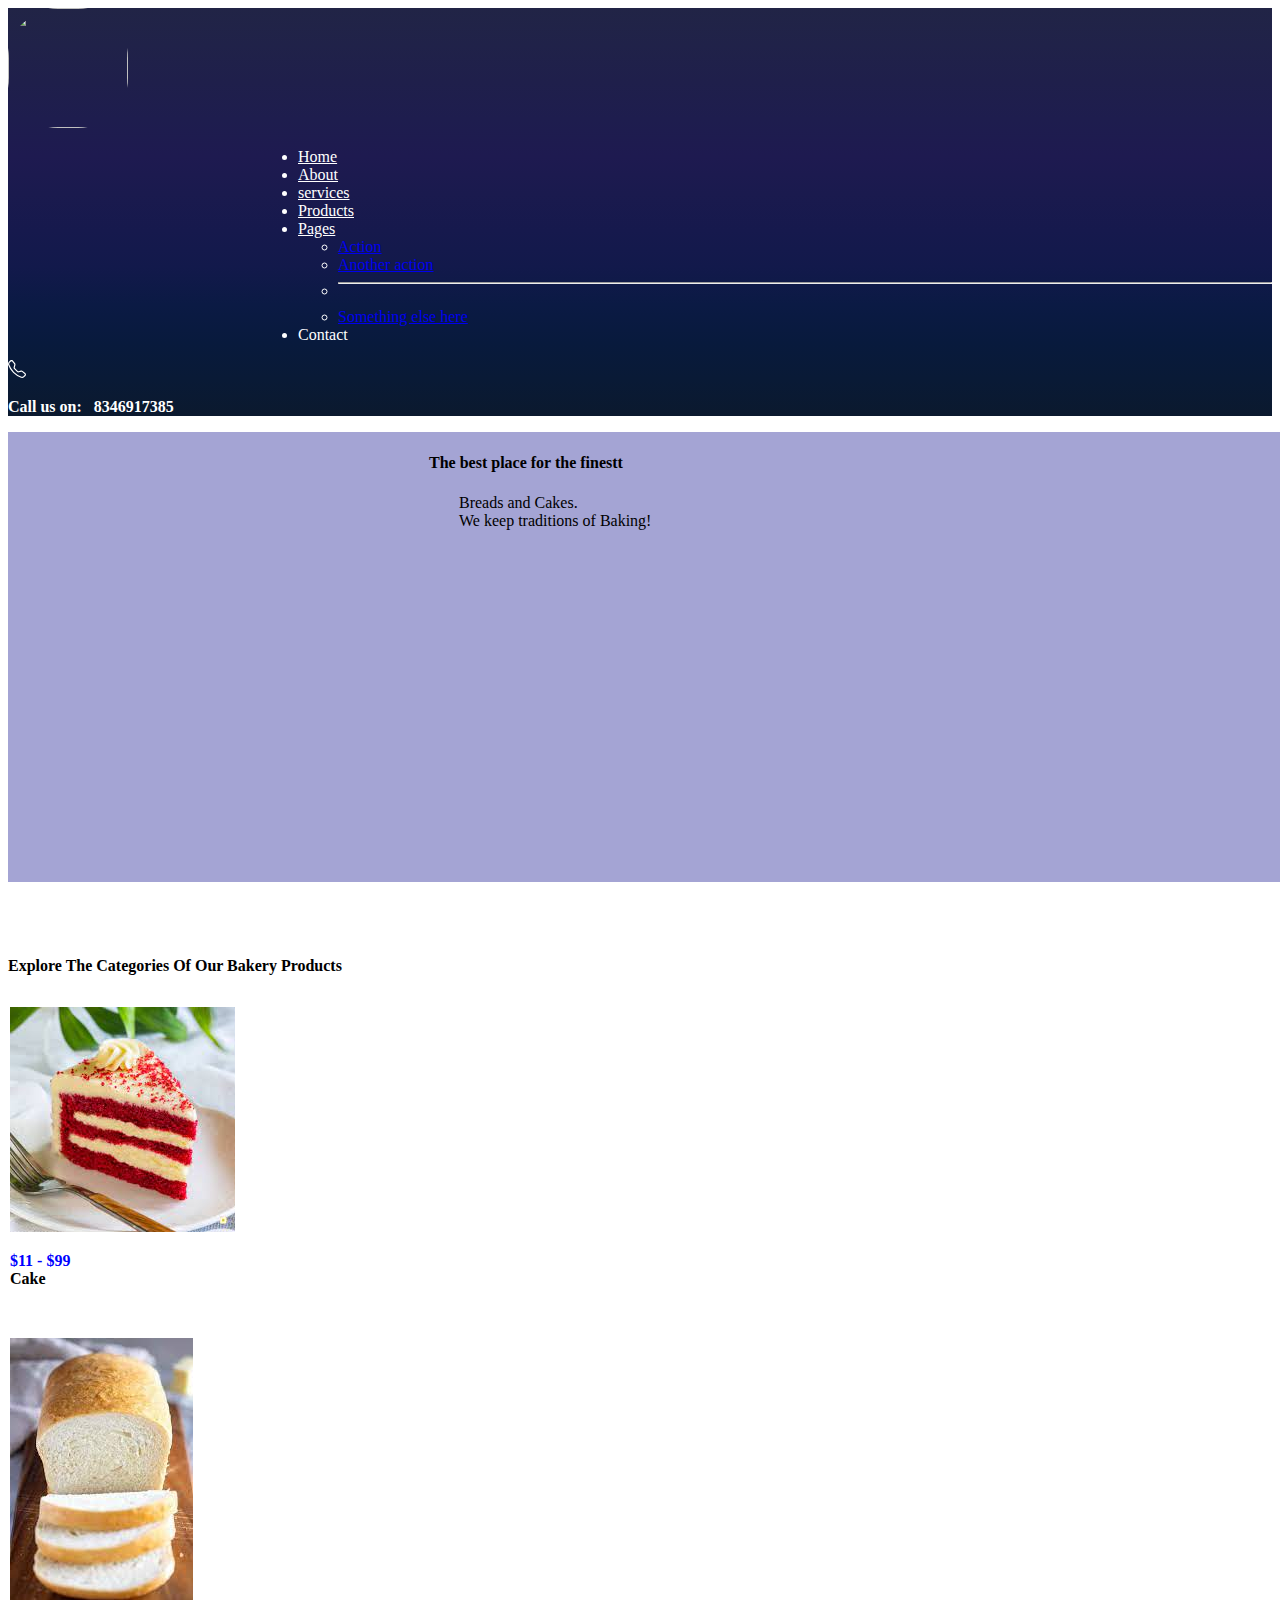
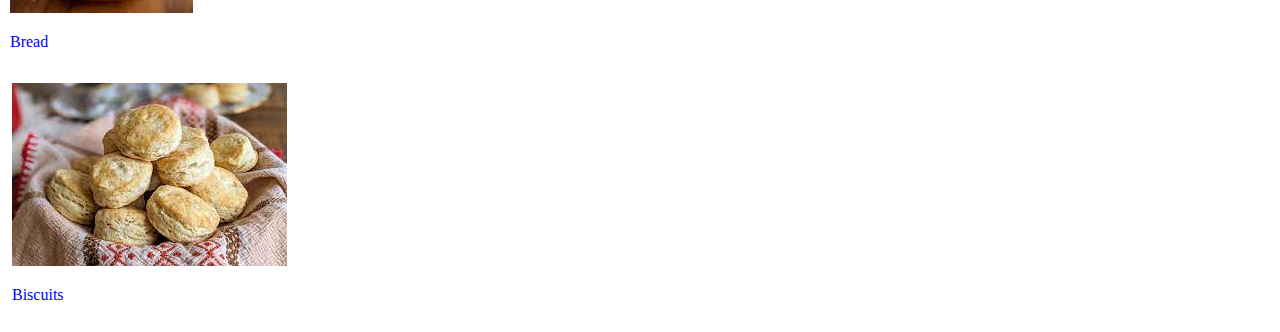
==== new3.html @ 6d81b937 "Add files via upload" ====
<!DOCTYPE html>
<html lang="en">
<head>
    <meta charset="UTF-8">
    <meta http-equiv="X-UA-Compatible" content="IE=edge">
    <meta name="viewport" content="width=device-width, initial-scale=1.0">
    <title>Document</title>
    <link rel="stylesheet" href="new3.css">
    <link rel="stylesheet" href="https://cdn.jsdelivr.net/npm/bootstrap-icons@1.10.3/font/bootstrap-icons.css">
    
    <link href="https://cdn.jsdelivr.net/npm/bootstrap@5.0.2/dist/css/bootstrap.min.css" rel="stylesheet" integrity="sha384-EVSTQN3/azprG1Anm3QDgpJLIm9Nao0Yz1ztcQTwFspd3yD65VohhpuuCOmLASjC" crossorigin="anonymous">
    <script src="https://cdn.jsdelivr.net/npm/bootstrap@5.0.2/dist/js/bootstrap.bundle.min.js" integrity="sha384-MrcW6ZMFYlzcLA8Nl+NtUVF0sA7MsXsP1UyJoMp4YLEuNSfAP+JcXn/tWtIaxVXM" crossorigin="anonymous"></script>
    <script src="https://cdn.jsdelivr.net/npm/@popperjs/core@2.9.2/dist/umd/popper.min.js" integrity="sha384-IQsoLXl5PILFhosVNubq5LC7Qb9DXgDA9i+tQ8Zj3iwWAwPtgFTxbJ8NT4GN1R8p" crossorigin="anonymous"></script>
<script src="https://cdn.jsdelivr.net/npm/bootstrap@5.0.2/dist/js/bootstrap.min.js" integrity="sha384-cVKIPhGWiC2Al4u+LWgxfKTRIcfu0JTxR+EQDz/bgldoEyl4H0zUF0QKbrJ0EcQF" crossorigin="anonymous"></script>

</head>
<body>
    <nav class="navbar navbar-expand-lg bg-body-tertiary">
        <div class="container-fluid" id="back">
            <img src="https://img.freepik.com/premium-vector/bakery-logo-template_441059-119.jpg?w=2000"id="ben">
        
          <div class="collapse navbar-collapse" id="navbarSupportedContent">
            <ul class="navbar-nav me-auto mb-2 mb-lg-0" id="order">
              <li class="nav-item">
                <a class="nav-link active" aria-current="page" href="#" style="color:white;">Home</a>
              </li>
              <li class="nav-item">
                <a class="nav-link" href="#"style="color:white;">About</a>
              </li>
              <li class="nav-item">
                <a class="nav-link" href="#"style="color:white;">services</a>
              </li>
              <li class="nav-item">
                <a class="nav-link" href="#"style="color:white;">Products</a>
              </li>
              <li class="nav-item dropdown">
                <a class="nav-link dropdown-toggle" href="#" role="button" data-bs-toggle="dropdown" aria-expanded="false" style="color:white;">
                  Pages
                </a>
                <ul class="dropdown-menu">
                  <li><a class="dropdown-item" href="#">Action</a></li>
                  <li><a class="dropdown-item" href="#">Another action</a></li>
                  <li><hr class="dropdown-divider"></li>
                  <li><a class="dropdown-item" href="#">Something else here</a></li>
                </ul>
              </li>
              <li class="nav-item">
                <a class="nav-link "style="color:white;">Contact</a>
              </li>
            </ul>
            <form class="d-flex" role="call" id="call">

                <svg xmlns="http://www.w3.org/2000/svg" width="18" height="18" fill="currentColor" class="bi bi-telephone" viewBox="0 0 16 16">
                    <path d="M3.654 1.328a.678.678 0 0 0-1.015-.063L1.605 2.3c-.483.484-.661 1.169-.45 1.77a17.568 17.568 0 0 0 4.168 6.608 17.569 17.569 0 0 0 6.608 4.168c.601.211 1.286.033 1.77-.45l1.034-1.034a.678.678 0 0 0-.063-1.015l-2.307-1.794a.678.678 0 0 0-.58-.122l-2.19.547a1.745 1.745 0 0 1-1.657-.459L5.482 8.062a1.745 1.745 0 0 1-.46-1.657l.548-2.19a.678.678 0 0 0-.122-.58L3.654 1.328zM1.884.511a1.745 1.745 0 0 1 2.612.163L6.29 2.98c.329.423.445.974.315 1.494l-.547 2.19a.678.678 0 0 0 .178.643l2.457 2.457a.678.678 0 0 0 .644.178l2.189-.547a1.745 1.745 0 0 1 1.494.315l2.306 1.794c.829.645.905 1.87.163 2.611l-1.034 1.034c-.74.74-1.846 1.065-2.877.702a18.634 18.634 0 0 1-7.01-4.42 18.634 18.634 0 0 1-4.42-7.009c-.362-1.03-.037-2.137.703-2.877L1.885.511z"/>
                  </svg>&nbsp;&nbsp;&nbsp;&nbsp;&nbsp;
                  <p>Call us on:&nbsp;&nbsp;
      8346917385</p>
            </form>
          </div>
        </div>
      </nav>
      <div class="container" id="bac">
        <div id="raw">
        <H4 >The best place for the finestt</h4>
            <p id="mar">Breads and Cakes.<br>
            We keep traditions of Baking!</p>
</div>
      </div><br><br><br>
      <div class="container">
        <h4>Explore The Categories Of Our Bakery Products</h4>
        <div class="row">
            <div class="col" style="border: solid white 2px; margin-top: 30px;;">
        
            <img src="[data-uri]">
              <p style="font-weight: 600;"> <span style="color:blue ";>$11 - $99
              
           
                </span><br>  Cake
          
        </p></div>
        <div class="col" style="border: solid white  2px;margin-top: 30px;;">
            
            <img src="[data-uri]">
           
            <p style="font-weight: 460;"> <span style="color:blue ";> Bread</span><br>
          
            </p>
            <div class="col" style="border: solid white  2px;margin-top: 30px;;">
            
                <img src="[data-uri]">
               
                <p style="font-weight: 460;"> <span style="color:blue ";> Biscuits</span><br>
              
                </p>
            </div>
      </div>
      
    
</body>
</html>
---- new3.css ----
#ben{
    height:120px;
    width:120px;
    border-radius: 50px;}
#back{
    background-image: linear-gradient(to bottom, #212446, #202249, #1f1f4b, #1e1d4e, #1e1a50, #1a1a4e, #16194d, #12194b, #0b1a44, #081a3d, #091a36, #0b192e);

    color:white;
}
#order{
    margin-left: 250px;;
}
#call{
    position: relative;
    margin-right: 200px;
    font-weight: bolder;
}
#bac{
    background-image: url('https://freepngimg.com/thumb/bread/170107-food-bakery-hd-image-free.png');
    background-color: rgb(164, 164, 212);
background-size: cover;
background-repeat: no-repeat;
height:450px;
width:2800px;}
#raw{
    border: solid rgb(164, 164, 212) 1px;
    margin-left: 420px;
    margin-top: 15px;;
    width:400px;
    color;white;
}
#mar{
    margin-left: 30px;;
}
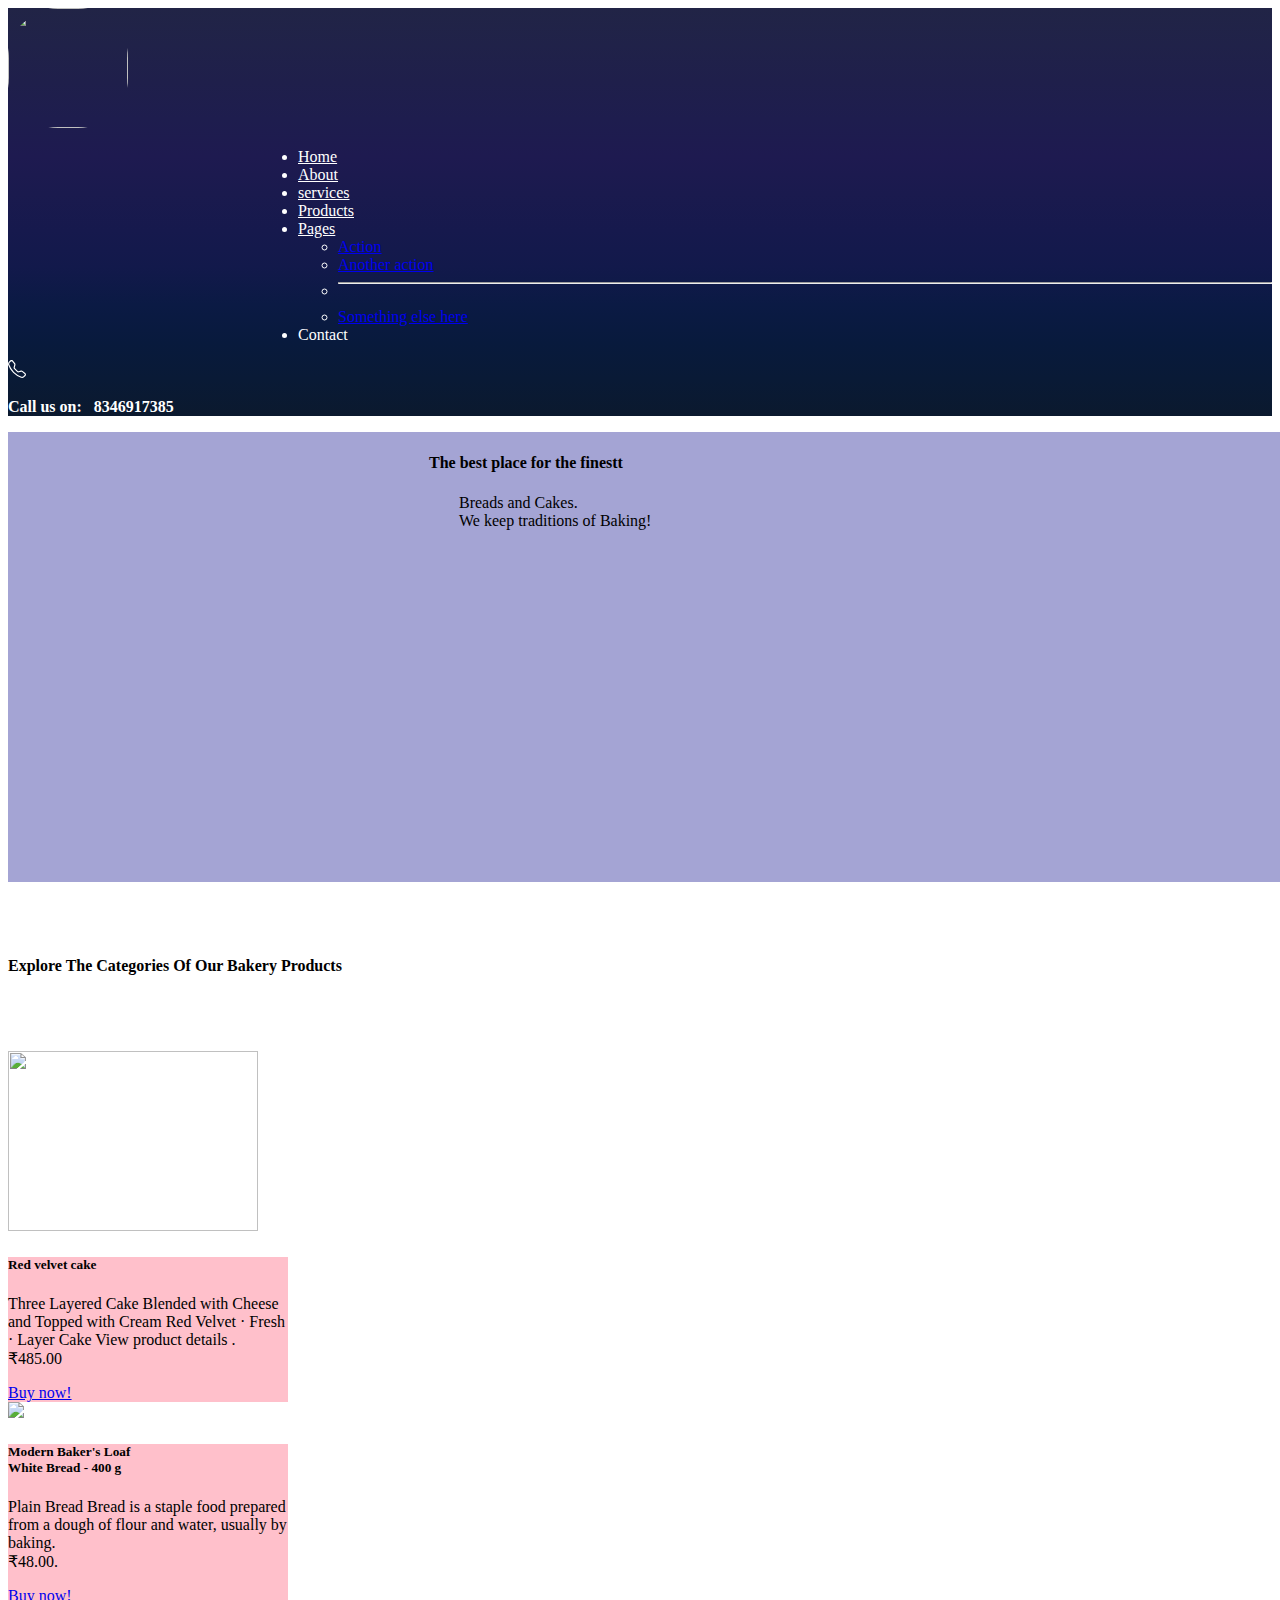
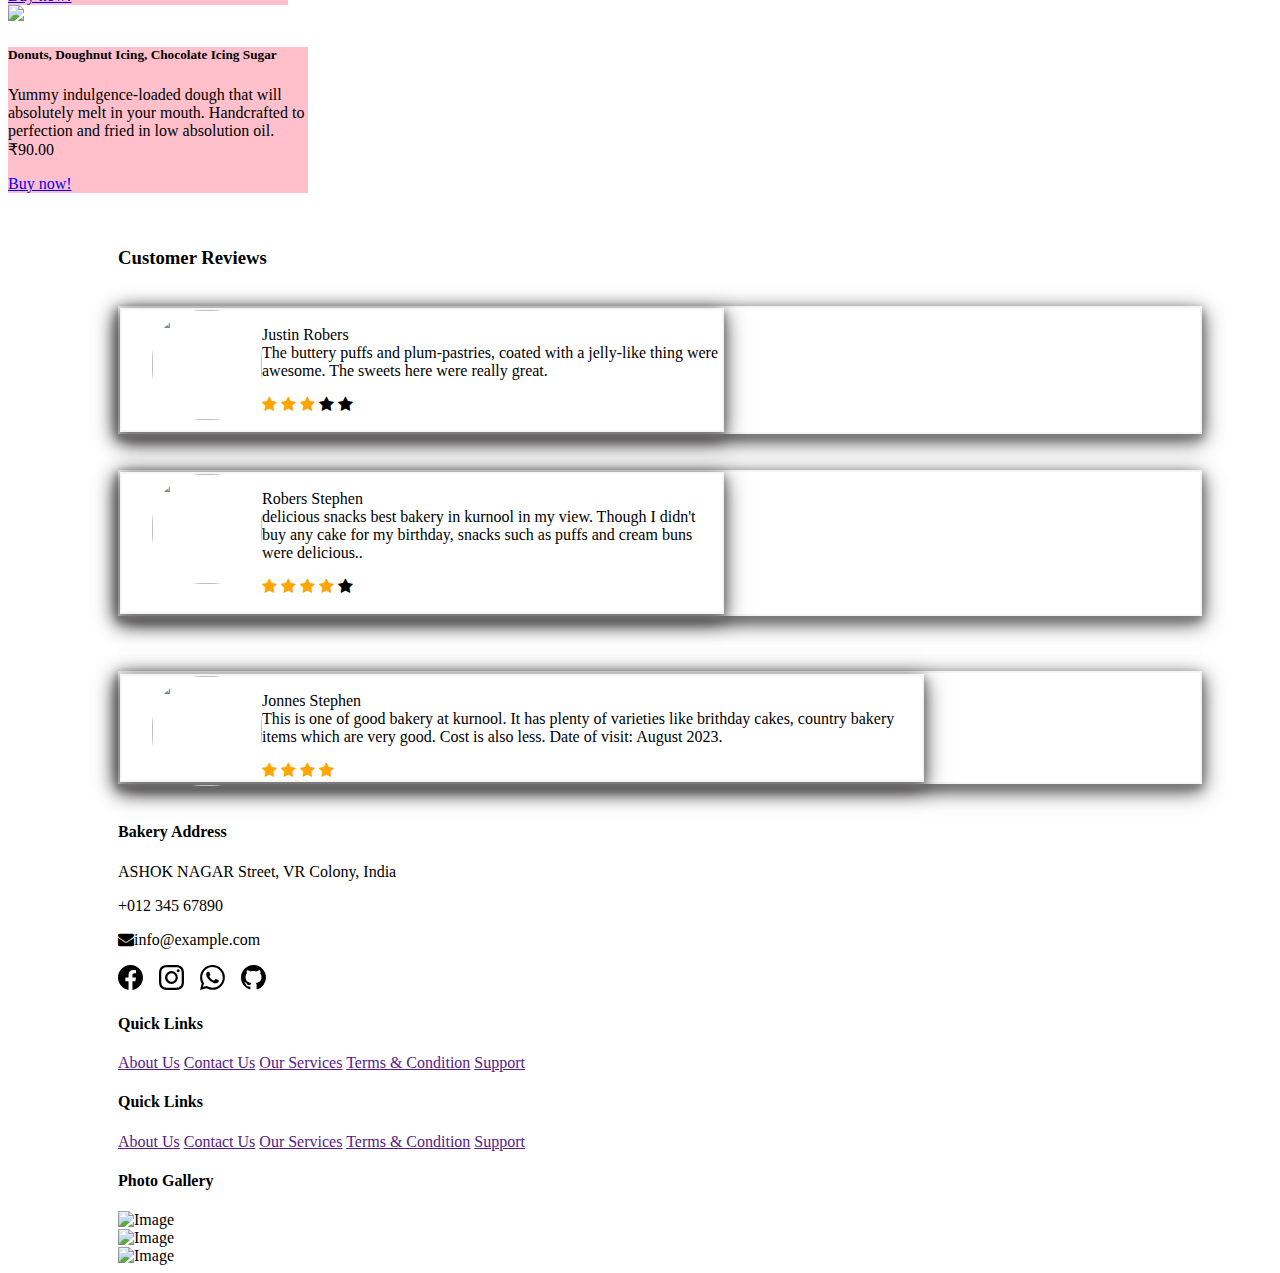
==== commit dff5d118: "Add files via upload" ====
--- a/new3.html
+++ b/new3.html
@@ -7,6 +7,9 @@
     <title>Document</title>
     <link rel="stylesheet" href="new3.css">
     <link rel="stylesheet" href="https://cdn.jsdelivr.net/npm/bootstrap-icons@1.10.3/font/bootstrap-icons.css">
+    <!-- Font Awesome Icon Library -->
+<link rel="stylesheet" href="https://cdnjs.cloudflare.com/ajax/libs/font-awesome/4.7.0/css/font-awesome.min.css">
+
     
     <link href="https://cdn.jsdelivr.net/npm/bootstrap@5.0.2/dist/css/bootstrap.min.css" rel="stylesheet" integrity="sha384-EVSTQN3/azprG1Anm3QDgpJLIm9Nao0Yz1ztcQTwFspd3yD65VohhpuuCOmLASjC" crossorigin="anonymous">
     <script src="https://cdn.jsdelivr.net/npm/bootstrap@5.0.2/dist/js/bootstrap.bundle.min.js" integrity="sha384-MrcW6ZMFYlzcLA8Nl+NtUVF0sA7MsXsP1UyJoMp4YLEuNSfAP+JcXn/tWtIaxVXM" crossorigin="anonymous"></script>
@@ -63,38 +66,171 @@
         <div id="raw">
         <H4 >The best place for the finestt</h4>
             <p id="mar">Breads and Cakes.<br>
-            We keep traditions of Baking!</p>
+            We keep traditions of Baking!</p> 
 </div>
       </div><br><br><br>
       <div class="container">
-        <h4>Explore The Categories Of Our Bakery Products</h4>
+        <h4>Explore The Categories Of Our Bakery Products</h4><br><br><br>
         <div class="row">
-            <div class="col" style="border: solid white 2px; margin-top: 30px;;">
+
+            <div class="col" >
+             
+<img src="https://encrypted-tbn0.gstatic.com/images?q=tbn:ANd9GcQDZvw1QlTyqfxF6XRIWgIKOyVqlZJLCTw8gQ&usqp=CAU" style="height: 180px;width: 250px;;">
+<div class="card-body" style="background-color: pink;width: 280px;;">
+  <h5 class="card-title">
+    Red velvet cake	
+     </h5>
+    <p class="card-text" > Three Layered Cake Blended with Cheese and Topped with Cream
+
+      Red Velvet · Fresh · Layer Cake
+      View product details
+     
+   . <br>
+   ₹485.00
+      </p>
+    <a href="#" class="btn btn-primary">Buy now!</a>
+  </div>
+ </div>
+            <div class="col" >
+              
+              <img src="https://encrypted-tbn0.gstatic.com/images?q=tbn:ANd9GcQ7ueLUMFxD1nufc2-MjbtW4VQcN4M6IqyOlQ&usqp=CAU">
+              <div class="card-body" style="background-color: pink;width: 280px;;">
+                <h5 class="card-title">  Modern Baker's Loaf <br>White Bread - 400 g</h5>
+                <p class="card-text"> 
+                  	
+Plain Bread
+Bread is a staple food prepared from a dough of flour and water, usually by baking. <br>
+                  ₹48.00.
+                  </p>
+                <a href="#" class="btn btn-primary">Buy now!</a>
+              </div>
+            </div>
+            <div class="col" >
+<img src="https://encrypted-tbn0.gstatic.com/images?q=tbn:ANd9GcSSlYD-BvGSbTqljVktMURa0IPmVjk31yGgmA&usqp=CAU">
+<div class="card-body" style="background-color: pink;width: 300px;;">
+  <h5 class="card-title">
+   Donuts, Doughnut Icing, Chocolate Icing Sugar	
+     </h5>
+    <p class="card-text" > 
+   Yummy indulgence-loaded dough that will absolutely melt in your mouth. Handcrafted to perfection and fried in low absolution oil. <br>
+       ₹90.00
+      </p>
+    <a href="#" class="btn btn-primary">Buy now!</a>
+  </div>
+  
+</div>
+            </div>
+            
+            </div>
         
-            <img src="[data-uri]">
-              <p style="font-weight: 600;"> <span style="color:blue ";>$11 - $99
+            
+      </div><br><br>
+      <div class="con"style="margin-left:110px;">
+        <h3> Customer Reviews</h3><br>
+        <div class="row"id="bod">
+          <div class="col" id="bod"style="width: 600px" >
+            <img src="https://encrypted-tbn0.gstatic.com/images?q=tbn:ANd9GcTy6oePuOge7R3JVZ6dwEaVk-9xwVTPtrJmLw&usqp=CAU"id="ro">
+            
+              <p id="cal">Justin Robers<br>The buttery puffs and plum-pastries, coated with a jelly-like thing were awesome. The sweets here were really great.</p>
+              <span class="fa fa-star checked"></span>
+              <span class="fa fa-star checked"></span>
+              <span class="fa fa-star checked"></span>
+              <span class="fa fa-star"></span>
+              <span class="fa fa-star"></span>
               
-           
-                </span><br>  Cake
-          
-        </p></div>
-        <div class="col" style="border: solid white  2px;margin-top: 30px;;">
-            
-            <img src="[data-uri]">
-           
-            <p style="font-weight: 460;"> <span style="color:blue ";> Bread</span><br>
-          
-            </p>
-            <div class="col" style="border: solid white  2px;margin-top: 30px;;">
-            
-                <img src="[data-uri]">
-               
-                <p style="font-weight: 460;"> <span style="color:blue ";> Biscuits</span><br>
+            </p> </div>
+        </div><br><br>
+        <div class="row"id="bod">
+          <div class="col" id="bod"style="width: 600px" >
+            <img src="https://encrypted-tbn0.gstatic.com/images?q=tbn:ANd9GcRMc-W4zIGCr0WxtTISiDlAbjVUqdgWtNoKkQ&usqp=CAU"id="ro">
+            
+              <p id="cal">Robers Stephen<br>delicious snacks
+                best bakery in kurnool in my view. Though I didn't buy any cake for my birthday, snacks such as puffs and cream buns were delicious..</p>
+              <span class="fa fa-star checked"></span>
+              <span class="fa fa-star checked"></span>
+              <span class="fa fa-star checked"></span>
+              <span class="fa fa-star checked"></span>
+              <span class="fa fa-star"></span>
               
-                </p>
-            </div>
+            </p> </div></div>
+            <br><br><br>
+            <div class="row"id="body1">
+              <div class="col" id="body1"style="width: 800px" >
+                <img src="https://encrypted-tbn0.gstatic.com/images?q=tbn:ANd9GcRYtVNOSkjmnhxv_qY-TbpYgSzlNpzn5PHMUA&usqp=CAU"id="ro">
+                
+                  <p style="margin-left: 30px;;"> Jonnes Stephen<br>This is one of good bakery at kurnool. It has plenty of varieties like brithday cakes, country bakery items which are very good. Cost is also less.
+
+                    Date of visit: August 2023.</p>
+                  <span class="fa fa-star checked"></span>
+                  <span class="fa fa-star checked"></span>
+                  <span class="fa fa-star checked"></span>
+                  <span class="fa fa-star checked"></span>
+                  <span class="fa fa-checked"></span>
+
+        </div></div><br>
+        <div class="container-fluid bg-dark text-light footer my-4 mb-0 py-3wow fadeIn" data-wow-delay="0.1s">
+          <div class="container py-5">
+              <div class="row g-5">
+                  <div class="col-lg-3 col-md-6">
+                      <h4 class="text-light mb-4">Bakery Address</h4>
+                      <p class="mb-2"><i class="fa fa-map-marker-alt me-3"></i>ASHOK NAGAR Street, VR Colony, India</p>
+                      <p class="mb-2"><i class="fa fa-phone-alt me-3"></i>+012 345 67890</p>
+                      <p class="mb-2"><i class="fa fa-envelope me-3"></i>info@example.com</p>
+                      <div class="d-flex pt-2">
+                        <svg xmlns="http://www.w3.org/2000/svg" width="25" height="25" fill="currentColor" class="bi bi-facebook" viewBox="0 0 16 16">
+                          <path d="M16 8.049c0-4.446-3.582-8.05-8-8.05C3.58 0-.002 3.603-.002 8.05c0 4.017 2.926 7.347 6.75 7.951v-5.625h-2.03V8.05H6.75V6.275c0-2.017 1.195-3.131 3.022-3.131.876 0 1.791.157 1.791.157v1.98h-1.009c-.993 0-1.303.621-1.303 1.258v1.51h2.218l-.354 2.326H9.25V16c3.824-.604 6.75-3.934 6.75-7.951z"/>
+                        </svg>&nbsp;&nbsp;&nbsp;
+                        <svg xmlns="http://www.w3.org/2000/svg" width="25" height="25" fill="currentColor" class="bi bi-instagram" viewBox="0 0 16 16">
+                          <path d="M8 0C5.829 0 5.556.01 4.703.048 3.85.088 3.269.222 2.76.42a3.917 3.917 0 0 0-1.417.923A3.927 3.927 0 0 0 .42 2.76C.222 3.268.087 3.85.048 4.7.01 5.555 0 5.827 0 8.001c0 2.172.01 2.444.048 3.297.04.852.174 1.433.372 1.942.205.526.478.972.923 1.417.444.445.89.719 1.416.923.51.198 1.09.333 1.942.372C5.555 15.99 5.827 16 8 16s2.444-.01 3.298-.048c.851-.04 1.434-.174 1.943-.372a3.916 3.916 0 0 0 1.416-.923c.445-.445.718-.891.923-1.417.197-.509.332-1.09.372-1.942C15.99 10.445 16 10.173 16 8s-.01-2.445-.048-3.299c-.04-.851-.175-1.433-.372-1.941a3.926 3.926 0 0 0-.923-1.417A3.911 3.911 0 0 0 13.24.42c-.51-.198-1.092-.333-1.943-.372C10.443.01 10.172 0 7.998 0h.003zm-.717 1.442h.718c2.136 0 2.389.007 3.232.046.78.035 1.204.166 1.486.275.373.145.64.319.92.599.28.28.453.546.598.92.11.281.24.705.275 1.485.039.843.047 1.096.047 3.231s-.008 2.389-.047 3.232c-.035.78-.166 1.203-.275 1.485a2.47 2.47 0 0 1-.599.919c-.28.28-.546.453-.92.598-.28.11-.704.24-1.485.276-.843.038-1.096.047-3.232.047s-2.39-.009-3.233-.047c-.78-.036-1.203-.166-1.485-.276a2.478 2.478 0 0 1-.92-.598 2.48 2.48 0 0 1-.6-.92c-.109-.281-.24-.705-.275-1.485-.038-.843-.046-1.096-.046-3.233 0-2.136.008-2.388.046-3.231.036-.78.166-1.204.276-1.486.145-.373.319-.64.599-.92.28-.28.546-.453.92-.598.282-.11.705-.24 1.485-.276.738-.034 1.024-.044 2.515-.045v.002zm4.988 1.328a.96.96 0 1 0 0 1.92.96.96 0 0 0 0-1.92zm-4.27 1.122a4.109 4.109 0 1 0 0 8.217 4.109 4.109 0 0 0 0-8.217zm0 1.441a2.667 2.667 0 1 1 0 5.334 2.667 2.667 0 0 1 0-5.334z"/>
+                        </svg>&nbsp;&nbsp;&nbsp;
+                        <svg xmlns="http://www.w3.org/2000/svg" width="25" height="25" fill="currentColor" class="bi bi-whatsapp" viewBox="0 0 16 16">
+                          <path d="M13.601 2.326A7.854 7.854 0 0 0 7.994 0C3.627 0 .068 3.558.064 7.926c0 1.399.366 2.76 1.057 3.965L0 16l4.204-1.102a7.933 7.933 0 0 0 3.79.965h.004c4.368 0 7.926-3.558 7.93-7.93A7.898 7.898 0 0 0 13.6 2.326zM7.994 14.521a6.573 6.573 0 0 1-3.356-.92l-.24-.144-2.494.654.666-2.433-.156-.251a6.56 6.56 0 0 1-1.007-3.505c0-3.626 2.957-6.584 6.591-6.584a6.56 6.56 0 0 1 4.66 1.931 6.557 6.557 0 0 1 1.928 4.66c-.004 3.639-2.961 6.592-6.592 6.592zm3.615-4.934c-.197-.099-1.17-.578-1.353-.646-.182-.065-.315-.099-.445.099-.133.197-.513.646-.627.775-.114.133-.232.148-.43.05-.197-.1-.836-.308-1.592-.985-.59-.525-.985-1.175-1.103-1.372-.114-.198-.011-.304.088-.403.087-.088.197-.232.296-.346.1-.114.133-.198.198-.33.065-.134.034-.248-.015-.347-.05-.099-.445-1.076-.612-1.47-.16-.389-.323-.335-.445-.34-.114-.007-.247-.007-.38-.007a.729.729 0 0 0-.529.247c-.182.198-.691.677-.691 1.654 0 .977.71 1.916.81 2.049.098.133 1.394 2.132 3.383 2.992.47.205.84.326 1.129.418.475.152.904.129 1.246.08.38-.058 1.171-.48 1.338-.943.164-.464.164-.86.114-.943-.049-.084-.182-.133-.38-.232z"/>
+                        </svg>&nbsp;&nbsp;&nbsp;
+                        <svg xmlns="http://www.w3.org/2000/svg" width="25" height="25" fill="currentColor" class="bi bi-github" viewBox="0 0 16 16">
+                          <path d="M8 0C3.58 0 0 3.58 0 8c0 3.54 2.29 6.53 5.47 7.59.4.07.55-.17.55-.38 0-.19-.01-.82-.01-1.49-2.01.37-2.53-.49-2.69-.94-.09-.23-.48-.94-.82-1.13-.28-.15-.68-.52-.01-.53.63-.01 1.08.58 1.23.82.72 1.21 1.87.87 2.33.66.07-.52.28-.87.51-1.07-1.78-.2-3.64-.89-3.64-3.95 0-.87.31-1.59.82-2.15-.08-.2-.36-1.02.08-2.12 0 0 .67-.21 2.2.82.64-.18 1.32-.27 2-.27.68 0 1.36.09 2 .27 1.53-1.04 2.2-.82 2.2-.82.44 1.1.16 1.92.08 2.12.51.56.82 1.27.82 2.15 0 3.07-1.87 3.75-3.65 3.95.29.25.54.73.54 1.48 0 1.07-.01 1.93-.01 2.2 0 .21.15.46.55.38A8.012 8.012 0 0 0 16 8c0-4.42-3.58-8-8-8z"/>
+                        </svg>
+                        
+                      </div>
+                  </div>
+                  <div class="col-lg-3 col-md-6">
+                      <h4 class="text-light mb-4">Quick Links</h4>
+                      <a class="btn btn-link" href="">About Us</a>
+                      <a class="btn btn-link" href="">Contact Us</a>
+                      <a class="btn btn-link" href="">Our Services</a>
+                      <a class="btn btn-link" href="">Terms & Condition</a>
+                      <a class="btn btn-link" href="">Support</a>
+                  </div>
+                  <div class="col-lg-3 col-md-6">
+                      <h4 class="text-light mb-4">Quick Links</h4>
+                      <a class="btn btn-link" href="">About Us</a>
+                      <a class="btn btn-link" href="">Contact Us</a>
+                      <a class="btn btn-link" href="">Our Services</a>
+                      <a class="btn btn-link" href="">Terms & Condition</a>
+                      <a class="btn btn-link" href="">Support</a>
+                  </div>
+                  <div class="col-lg-3 col-md-6">
+                      <h4 class="text-light mb-4">Photo Gallery</h4>
+                      <div class="row g-2">
+                          <div class="col-4">
+                              <img class="img-fluid bg-light rounded p-1" src="https://encrypted-tbn0.gstatic.com/images?q=tbn:ANd9GcQDZvw1QlTyqfxF6XRIWgIKOyVqlZJLCTw8gQ&usqp=CAU" alt="Image" style="height:60px;">
+                          </div>
+                          <div class="col-4">
+                              <img class="img-fluid bg-light rounded p-1" src="https://encrypted-tbn0.gstatic.com/images?q=tbn:ANd9GcQ7ueLUMFxD1nufc2-MjbtW4VQcN4M6IqyOlQ&usqp=CAU" alt="Image">
+                          </div>
+                          <div class="col-4">
+                              <img class="img-fluid bg-light rounded p-1" src="https://encrypted-tbn0.gstatic.com/images?q=tbn:ANd9GcSSlYD-BvGSbTqljVktMURa0IPmVjk31yGgmA&usqp=CAU" alt="Image">
+                          </div>
+                          
+                         
+                      </div>
+                  </div>
+              </div>
+          </div>
       </div>
+  
+  
+
+   
       
-    
 </body>
 </html>--- a/new3.css
+++ b/new3.css
@@ -27,8 +27,35 @@
     margin-left: 420px;
     margin-top: 15px;;
     width:400px;
-    color;white;
+    color:black;
 }
 #mar{
     margin-left: 30px;;
-}+}
+
+
+#ro{
+  
+    height: 110px;
+    width:110px;
+    position: relative;
+    border-radius: 50px;;
+    float: left;
+    margin-left: 30px;
+}
+#bod{
+    border:solid whitesmoke 2px;
+    width:1080px;
+    box-shadow:0 4px 8px 0 grey,0 6px 20px 0 rgb(49, 46, 46) ;
+   
+
+}
+#body1{
+    border:solid whitesmoke 2px;
+    width:1080px;
+    box-shadow:0 4px 8px 0 grey,0 6px 20px 0 rgb(49, 46, 46) ;
+    margin-top: 1px;;   
+}
+
+.checked {
+    color: orange;}